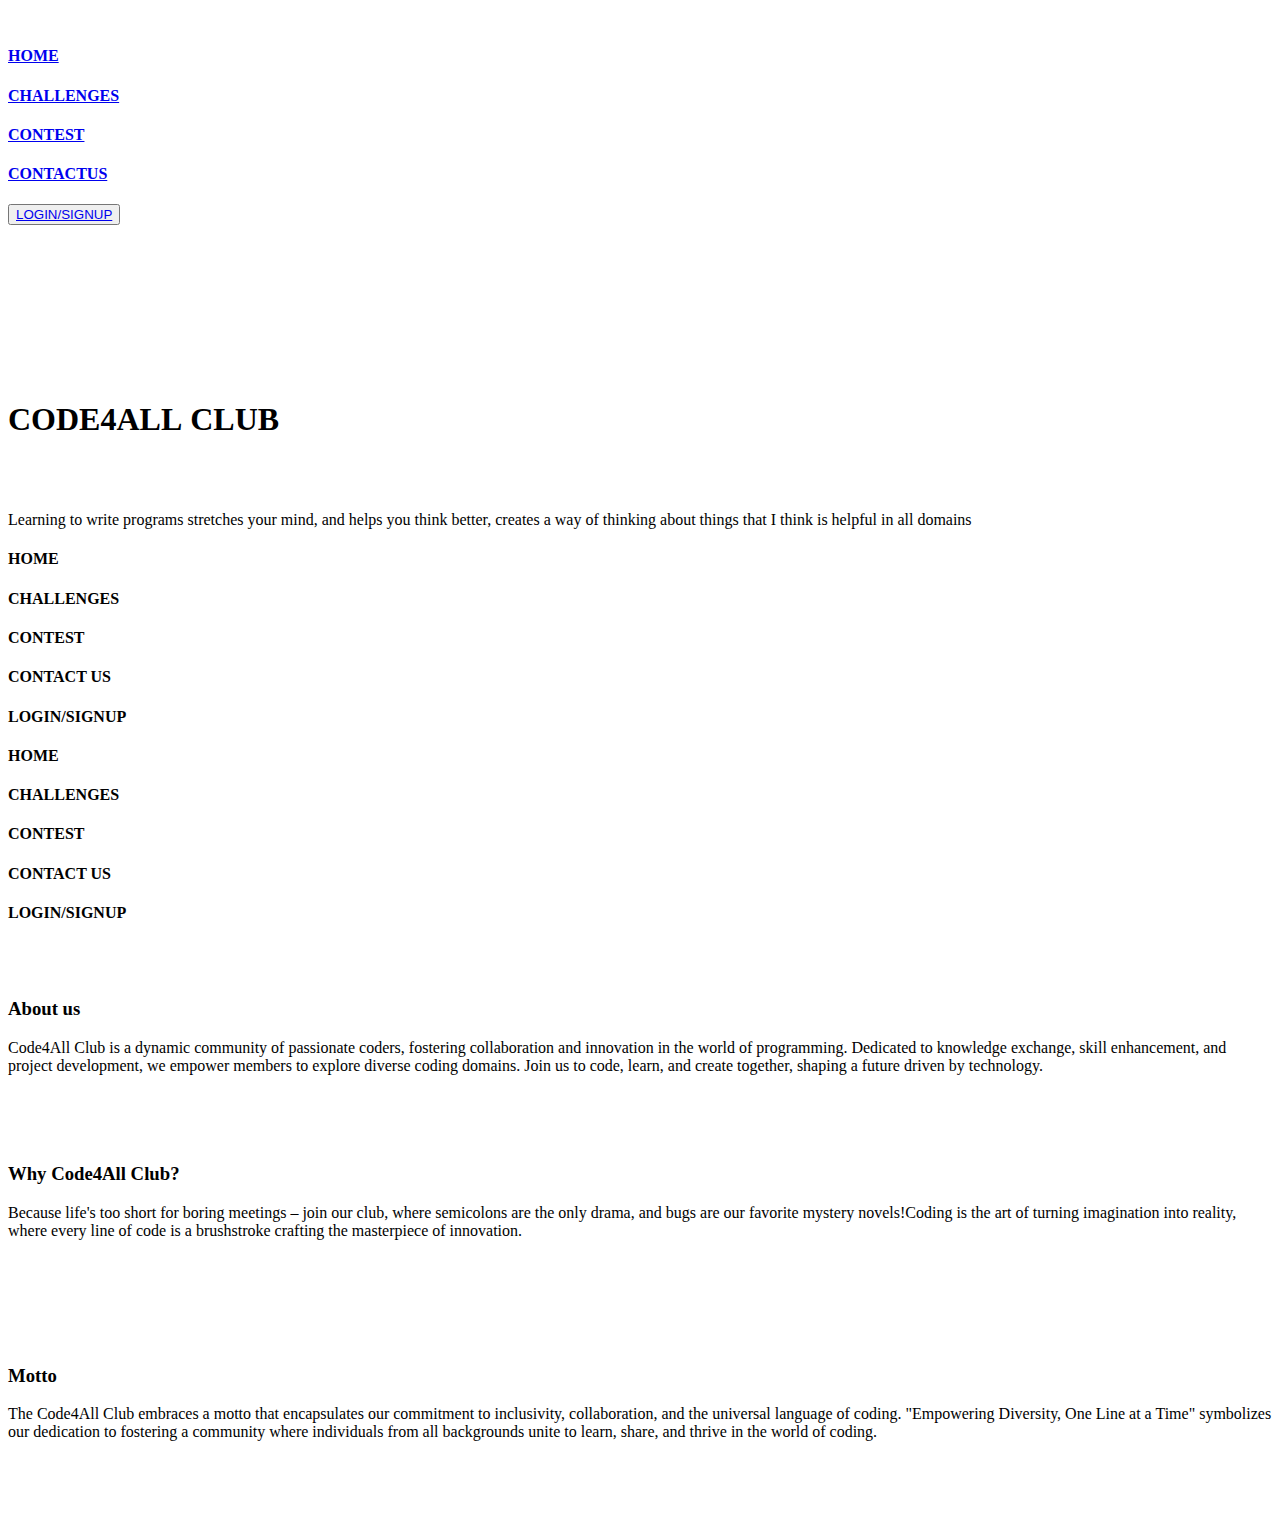
==== index.html @ 2acf0837 "First commit" ====
<!DOCTYPE html>
<html lang="en">
<head>
    <meta charset="UTF-8">
    <link rel="icon" type="image/x-icon" href="logo.png">
    <meta name="viewport" content="width=device-width, initial-scale=1.0">
    <link href="https://cdn.jsdelivr.net/npm/bootstrap@5.3.2/dist/css/bootstrap.min.css" rel="stylesheet" integrity="sha384-T3c6CoIi6uLrA9TneNEoa7RxnatzjcDSCmG1MXxSR1GAsXEV/Dwwykc2MPK8M2HN" crossorigin="anonymous">
    <title>Code4All Club</title>
    <link rel="stylesheet" href="style.css">
</head>
<body>
    <div id="nav">
        <img src="logo.png" alt="">
        <h4><a href="index.html" target="_blank" rel="noopener noreferrer">HOME</a></h4>
        <h4><a href="challenges.html" target="_blank" rel="noopener noreferrer">CHALLENGES</a></h4>
        <h4><a href="contest.html" target="_blank" rel="noopener noreferrer">CONTEST</a></h4>
        <h4><a href="contact.html" target="_blank" rel="noopener noreferrer">CONTACTUS</a></h4>
        <button type="button" class="btn  btn-success btn-lg "><a href="login.html" target="_blank" rel="noopener noreferrer">LOGIN/SIGNUP</a></button>
       
    </div>
    <div id="cursor"></div>
    <div id="cursor-blur"></div>
    <video autoplay loop muted  src="futuristic-blue-wave-surface-animation-technology-background-free-video.mp4"></video>
    
    <div id="main">
        <div id="page1">
            <h1>CODE4ALL&nbsp;CLUB</h1>
            <!--<h2>WELCOME TO CODE4ALL CLUB</h2>-->
            <br>
            <br>
            <p>Learning to write programs stretches your mind, and helps you think better, creates a way of thinking about things that I think is helpful in all domains</p>
        </div>
        <div id="page2">
             <div id="scroller">
                <div id="scroller-in">
                    <h4>HOME</h4>
                    <h4>CHALLENGES</h4>
                    <h4>CONTEST</h4>
                    <h4>CONTACT US</h4>
                    <h4>LOGIN/SIGNUP</h4>
                </div>
                <div id="scroller-in">
                    <h4>HOME</h4>
                    <h4>CHALLENGES</h4>
                    <h4>CONTEST</h4>
                    <h4>CONTACT US</h4>
                    <h4>LOGIN/SIGNUP</h4>
                </div>
             </div>
            <br>
             <div id="about-us">
                <img  src="Screenshot 2023-12-27 233708.png" alt="">
                <div id="about-us-in">
                    <h3>About us</h3>
                    <p>Code4All Club is a dynamic community of passionate coders, fostering collaboration and innovation in the world of programming. Dedicated to knowledge exchange, skill enhancement, and project development, we empower members to explore diverse coding domains. Join us to code, learn, and create together, shaping a future driven by technology.</p>
                </div>
             </div>
                  <br>
                  <br>
                  <br>
                <div id="why">
                    <div id="why-important">
                        <h3>Why Code4All Club?</h3>
                        <p>Because life's too short for boring meetings – join our club, where semicolons are the only drama, and bugs are our favorite mystery novels!Coding is the art of turning imagination into reality, where every line of code is a brushstroke crafting the masterpiece of innovation.
                        </p>
                    </div>
                <img src="coding.png" alt="">
             </div>
             <br>
             <br>
             <br>
            <div id="motto">
                <img src="Coding-featured-Andrey-Suslov-shutterstock.webp" alt="">
                <div id="motto-in">
                    <h3>Motto</h3>
                    <p>The Code4All Club embraces a motto that encapsulates our commitment to inclusivity, collaboration, and the universal language of coding. "Empowering Diversity, One Line at a Time" symbolizes our dedication to fostering a community where individuals from all backgrounds unite to learn, share, and thrive in the world of coding.</p> 
                </div>
             <img src="programming-background-with-person-working-with-codes-computer.jpg" alt="">
            </div>
            <br>
            <div class="card-container">
                <div class="card">
                    <img src="wow.gif" alt="" width="100%">
                </div>
                <div class="card">
                    <img src="1000_F_285926473_L4IqNJhss4ym9WOYUQYN0TCecpFDFerR.jpg" alt="" width="100%">
                </div>
            </div>
        </div>
    </div>
    <script src="https://cdnjs.cloudflare.com/ajax/libs/gsap/3.12.4/gsap.min.js" integrity="sha512-EZI2cBcGPnmR89wTgVnN3602Yyi7muWo8y1B3a8WmIv1J9tYG+udH4LvmYjLiGp37yHB7FfaPBo8ly178m9g4Q==" crossorigin="anonymous" referrerpolicy="no-referrer"></script>
    <script src="https://cdnjs.cloudflare.com/ajax/libs/gsap/3.12.4/ScrollTrigger.min.js" integrity="sha512-OzC82YiH3UmMMs6Ydd9f2i7mS+UFL5f977iIoJ6oy07AJT+ePds9QOEtqXztSH29Nzua59fYS36knmMcv79GOg==" crossorigin="anonymous" referrerpolicy="no-referrer"></script>
    <script src="script.js"></script>
</body>
</html>
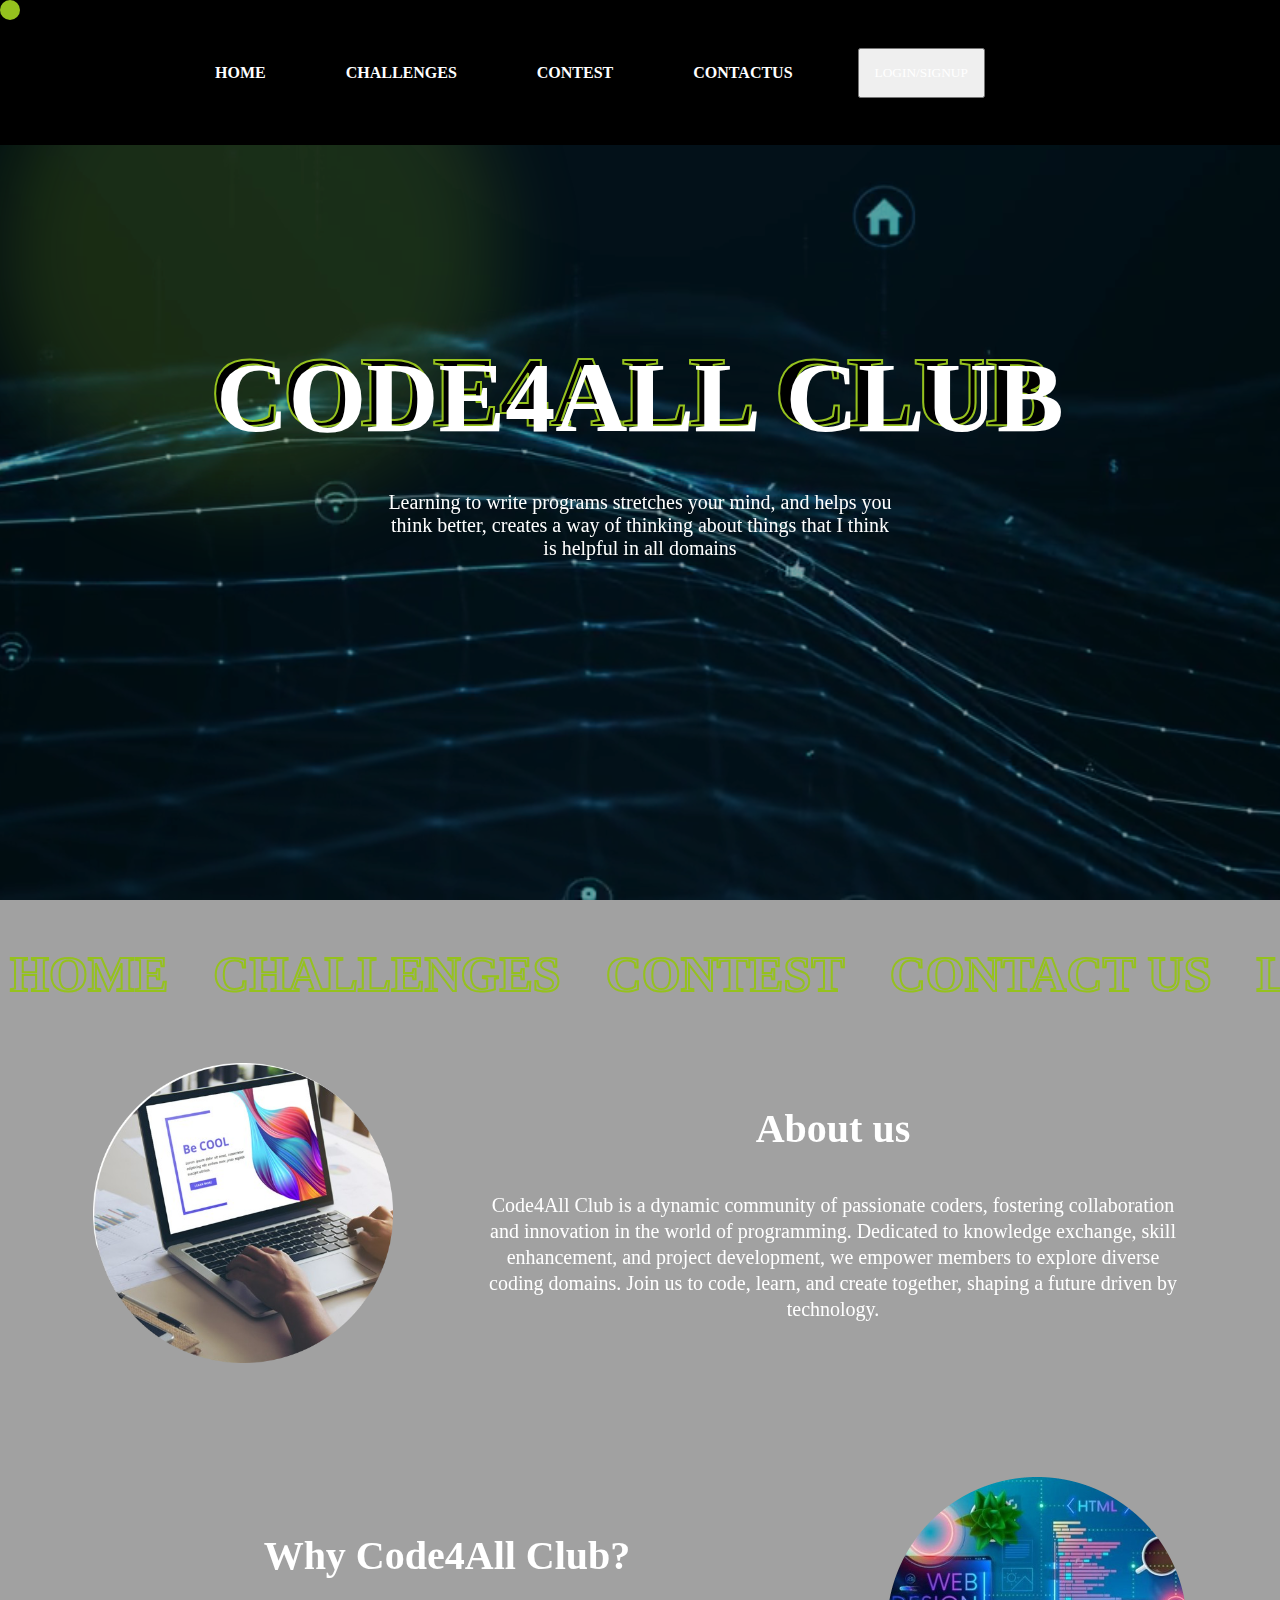
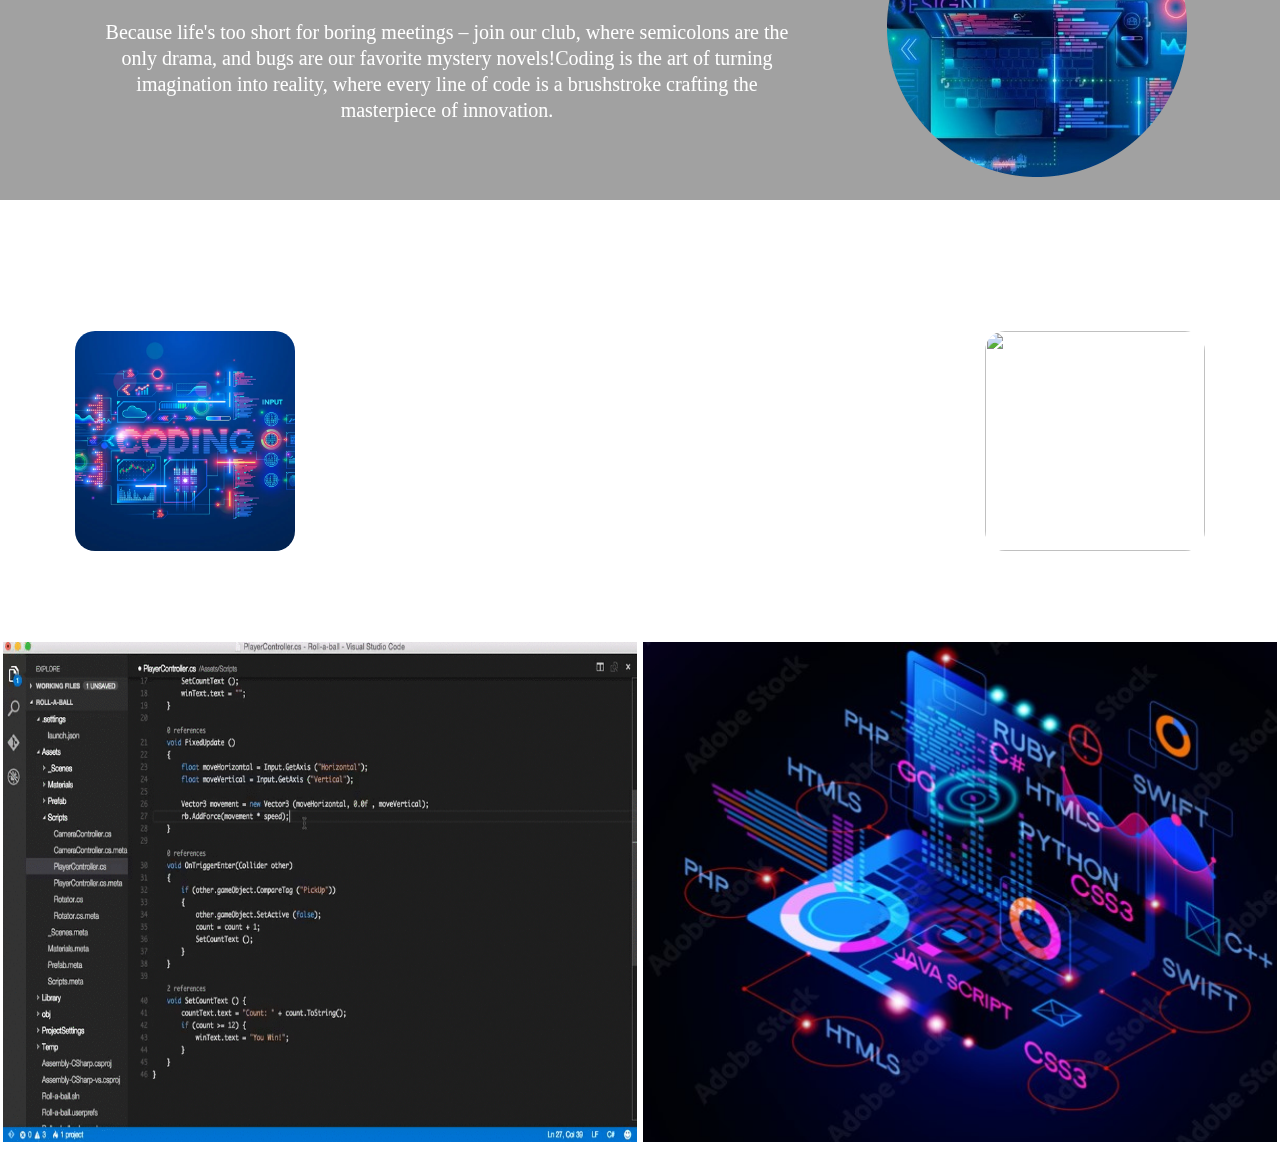
==== commit 76745cf5: "second commit" ====
--- a/index.html
+++ b/index.html
@@ -2,25 +2,25 @@
 <html lang="en">
 <head>
     <meta charset="UTF-8">
-    <link rel="icon" type="image/x-icon" href="logo.png">
+    <link rel="icon" type="image/x-icon" href="images/logo.png">
     <meta name="viewport" content="width=device-width, initial-scale=1.0">
     <link href="https://cdn.jsdelivr.net/npm/bootstrap@5.3.2/dist/css/bootstrap.min.css" rel="stylesheet" integrity="sha384-T3c6CoIi6uLrA9TneNEoa7RxnatzjcDSCmG1MXxSR1GAsXEV/Dwwykc2MPK8M2HN" crossorigin="anonymous">
     <title>Code4All Club</title>
-    <link rel="stylesheet" href="style.css">
+    <link rel="stylesheet" href="css/style.css">
 </head>
 <body>
     <div id="nav">
         <img src="logo.png" alt="">
-        <h4><a href="index.html" target="_blank" rel="noopener noreferrer">HOME</a></h4>
-        <h4><a href="challenges.html" target="_blank" rel="noopener noreferrer">CHALLENGES</a></h4>
-        <h4><a href="contest.html" target="_blank" rel="noopener noreferrer">CONTEST</a></h4>
-        <h4><a href="contact.html" target="_blank" rel="noopener noreferrer">CONTACTUS</a></h4>
-        <button type="button" class="btn  btn-success btn-lg "><a href="login.html" target="_blank" rel="noopener noreferrer">LOGIN/SIGNUP</a></button>
+        <h4><a href="html/index.html" target="_blank" rel="noopener noreferrer">HOME</a></h4>
+        <h4><a href="html/challenges.html" target="_blank" rel="noopener noreferrer">CHALLENGES</a></h4>
+        <h4><a href="html/contest.html" target="_blank" rel="noopener noreferrer">CONTEST</a></h4>
+        <h4><a href="html/contact.html" target="_blank" rel="noopener noreferrer">CONTACTUS</a></h4>
+        <button type="button" class="btn  btn-success btn-lg "><a href="html/login.html" target="_blank" rel="noopener noreferrer">LOGIN/SIGNUP</a></button>
        
     </div>
     <div id="cursor"></div>
     <div id="cursor-blur"></div>
-    <video autoplay loop muted  src="futuristic-blue-wave-surface-animation-technology-background-free-video.mp4"></video>
+    <video autoplay loop muted  src="images/futuristic-blue-wave-surface-animation-technology-background-free-video.mp4"></video>
     
     <div id="main">
         <div id="page1">
@@ -49,7 +49,7 @@
              </div>
             <br>
              <div id="about-us">
-                <img  src="Screenshot 2023-12-27 233708.png" alt="">
+                <img  src="images/Screenshot 2023-12-27 233708.png" alt="">
                 <div id="about-us-in">
                     <h3>About us</h3>
                     <p>Code4All Club is a dynamic community of passionate coders, fostering collaboration and innovation in the world of programming. Dedicated to knowledge exchange, skill enhancement, and project development, we empower members to explore diverse coding domains. Join us to code, learn, and create together, shaping a future driven by technology.</p>
@@ -64,32 +64,32 @@
                         <p>Because life's too short for boring meetings – join our club, where semicolons are the only drama, and bugs are our favorite mystery novels!Coding is the art of turning imagination into reality, where every line of code is a brushstroke crafting the masterpiece of innovation.
                         </p>
                     </div>
-                <img src="coding.png" alt="">
+                <img src="images/coding.png" alt="">
              </div>
              <br>
              <br>
              <br>
             <div id="motto">
-                <img src="Coding-featured-Andrey-Suslov-shutterstock.webp" alt="">
+                <img src="images/Coding-featured-Andrey-Suslov-shutterstock.webp" alt="">
                 <div id="motto-in">
                     <h3>Motto</h3>
                     <p>The Code4All Club embraces a motto that encapsulates our commitment to inclusivity, collaboration, and the universal language of coding. "Empowering Diversity, One Line at a Time" symbolizes our dedication to fostering a community where individuals from all backgrounds unite to learn, share, and thrive in the world of coding.</p> 
                 </div>
-             <img src="programming-background-with-person-working-with-codes-computer.jpg" alt="">
+             <img src="images/programming-background-with-person-working-with-codes-computer.jpg" alt="">
             </div>
             <br>
             <div class="card-container">
                 <div class="card">
-                    <img src="wow.gif" alt="" width="100%">
+                    <img src="images/wow.gif" alt="" width="100%">
                 </div>
                 <div class="card">
-                    <img src="1000_F_285926473_L4IqNJhss4ym9WOYUQYN0TCecpFDFerR.jpg" alt="" width="100%">
+                    <img src="images/1000_F_285926473_L4IqNJhss4ym9WOYUQYN0TCecpFDFerR.jpg" alt="" width="100%">
                 </div>
             </div>
         </div>
     </div>
     <script src="https://cdnjs.cloudflare.com/ajax/libs/gsap/3.12.4/gsap.min.js" integrity="sha512-EZI2cBcGPnmR89wTgVnN3602Yyi7muWo8y1B3a8WmIv1J9tYG+udH4LvmYjLiGp37yHB7FfaPBo8ly178m9g4Q==" crossorigin="anonymous" referrerpolicy="no-referrer"></script>
     <script src="https://cdnjs.cloudflare.com/ajax/libs/gsap/3.12.4/ScrollTrigger.min.js" integrity="sha512-OzC82YiH3UmMMs6Ydd9f2i7mS+UFL5f977iIoJ6oy07AJT+ePds9QOEtqXztSH29Nzua59fYS36knmMcv79GOg==" crossorigin="anonymous" referrerpolicy="no-referrer"></script>
-    <script src="script.js"></script>
+    <script src="js/script.js"></script>
 </body>
 </html>--- a/css/style.css
+++ b/css/style.css
@@ -0,0 +1,251 @@
+* {
+    margin: 0%;
+    padding: 0%;
+    box-sizing: border-box;
+    font-family: 'montserrat';
+    color: #fff;
+}
+html,
+body{
+    height: 100%;
+    width: 100%;
+}
+#cursor{
+    height: 20px;
+    width: 20px;
+    background-color: #95c11e;
+    border-radius: 50%;
+    position: fixed;
+    z-index: 99;
+}
+#cursor-blur{
+    height: 500px;
+    width: 500px;
+    background-color: #96c11e2b;
+    border-radius: 50%;
+    position: fixed;
+    filter: blur(40px);
+    z-index: 9;
+}
+#nav{
+    height: 145px;
+    width: 100%;
+    background-color: black;
+    overflow: hidden;
+    display: flex;
+    display: flex;
+    align-items: center;
+    padding: 0 150px;
+    gap: 50px;
+    position: fixed;
+    justify-content: flex-start;
+    z-index: 99;
+}
+
+#nav img{
+    height: 75px;
+}
+#nav a{
+    text-decoration: none;
+    padding: 15px;
+    text-align: center;
+    float: left;
+    color: white;
+}
+video{
+    height: 100%;
+    width: 100%;
+    object-fit: cover;
+    position: fixed;
+    z-index: -1;
+}
+#main{
+    position: relative;
+    background-color: rgba(0, 0, 0, 0.37);
+}
+#page1{
+    height: 100vh;
+    width: 100%;
+    position: relative;
+    display: flex;
+    align-items: center;
+    justify-content: center;
+    flex-direction: column;
+    text-align: center;
+    z-index: 10;
+}
+#page1 h1{
+    font-size: 100px;
+    font-weight: 900;
+    position: relative;
+}
+#page1 h1::before{
+    content:"CODE4ALL CLUB";
+    position: absolute;
+    color: #000;
+    top: -6px;
+    left: -6px;
+    -webkit-text-stroke: 2px #95c11e;
+    z-index: -1;
+}
+#page1 h2{
+    font-size: 25px;
+    font-weight: 800;
+    margin-top: 10px;
+    margin-bottom: 20px;
+}
+#page1 p{
+    font-size: 20px;
+    font-weight: 500;
+    width: 40% ;
+}
+#page2{
+    height: 100vh;
+    width: 100%;
+    z-index: 10;
+}
+#scroller{
+   /* background-color: red;*/
+    white-space: nowrap;
+    overflow-x: auto;
+    overflow-y: hidden;
+    position: relative;
+    z-index: 10;
+}
+#scroller::-webkit-scrollbar{
+    display: none;
+}
+#scroller-in{
+    display: inline-block;
+    white-space: nowrap;
+    animation-name: scroll;
+    animation-duration: 30s;
+    animation-timing-function: linear;
+    transition: all linear 0.5s;
+    animation-iteration-count: infinite;
+    font-size: 100px;
+}
+#scroller h4{
+    display: inline-block;
+    font-size: 50px;
+    font-weight: 900;
+    font-family: gilroy;
+    margin: 10px;
+    color: transparent;
+    -webkit-text-stroke: 2px #95c11e;
+}
+#scroller h4:hover{
+    color: #95c11e;
+}
+@keyframes scroll{
+      from{
+        transform: translateX(0);
+      }
+      to{
+        transform: translateX(-100%);
+      }
+}
+#about-us{
+    height: 40vh;
+    width: 100%;
+   /* background-color: red;*/
+    display: flex;
+    padding: 0 50px;
+    position: relative;
+    align-items: center;
+    z-index: 10;
+    justify-content: space-around;
+}
+#about-us img{
+       height: 300px;
+       width: 300px;
+       border-radius: 50px;
+       object-fit: cover;
+}
+#about-us-in{
+    width: 60%;
+    text-align: center;
+}
+#about-us-in h3{
+    font-size: 40px;
+    font-weight: 800;
+    margin-bottom: 40px;
+}
+#about-us-in p{
+    font-size: 20px;
+    line-height: 26px;
+}
+#why{
+    height: 40vh;
+    width: 100%;
+   /* background-color: red;*/
+    display: flex;
+    padding: 0 50px;
+    position: relative;
+    align-items: center;
+    z-index: 10;
+    justify-content: space-around;
+}
+#why img{
+    height: 300px;
+    width: 300px;
+    border-radius: 50px;
+    object-fit: cover;
+}
+#why-important{
+    width: 60%;
+    text-align: center;
+}
+#why-important h3{
+    font-size: 40px;
+    font-weight: 800;
+    margin-bottom: 40px;
+}
+#why-important p{
+    font-size: 20px;
+    line-height: 26px;
+}
+#motto{
+    height: 40vh;
+    width: 100%;
+   /* background-color: red;*/
+    display: flex;
+    padding: 0 50px;
+    position: relative;
+    align-items: center;
+    z-index: 10;
+    justify-content: space-around;
+}
+#motto-in{
+    width: 50%;
+    text-align: center;
+}
+#motto img{
+    height: 220px;
+    width: 220px;
+    border-radius: 20px;
+    object-fit: cover;
+}
+#motto-in h3{
+    font-size: 40px;
+    font-weight: 800;
+    margin-bottom: 40px;
+}
+#motto-in p{
+    font-size: 20px;
+    line-height: 26px;
+}
+.card{
+    float: left;
+    width: 50%;
+    padding: 3px;
+}
+.card img{
+    height: 500px;
+}
+.card-container{
+    content: "";
+    display: table;
+    clear: both;
+
+}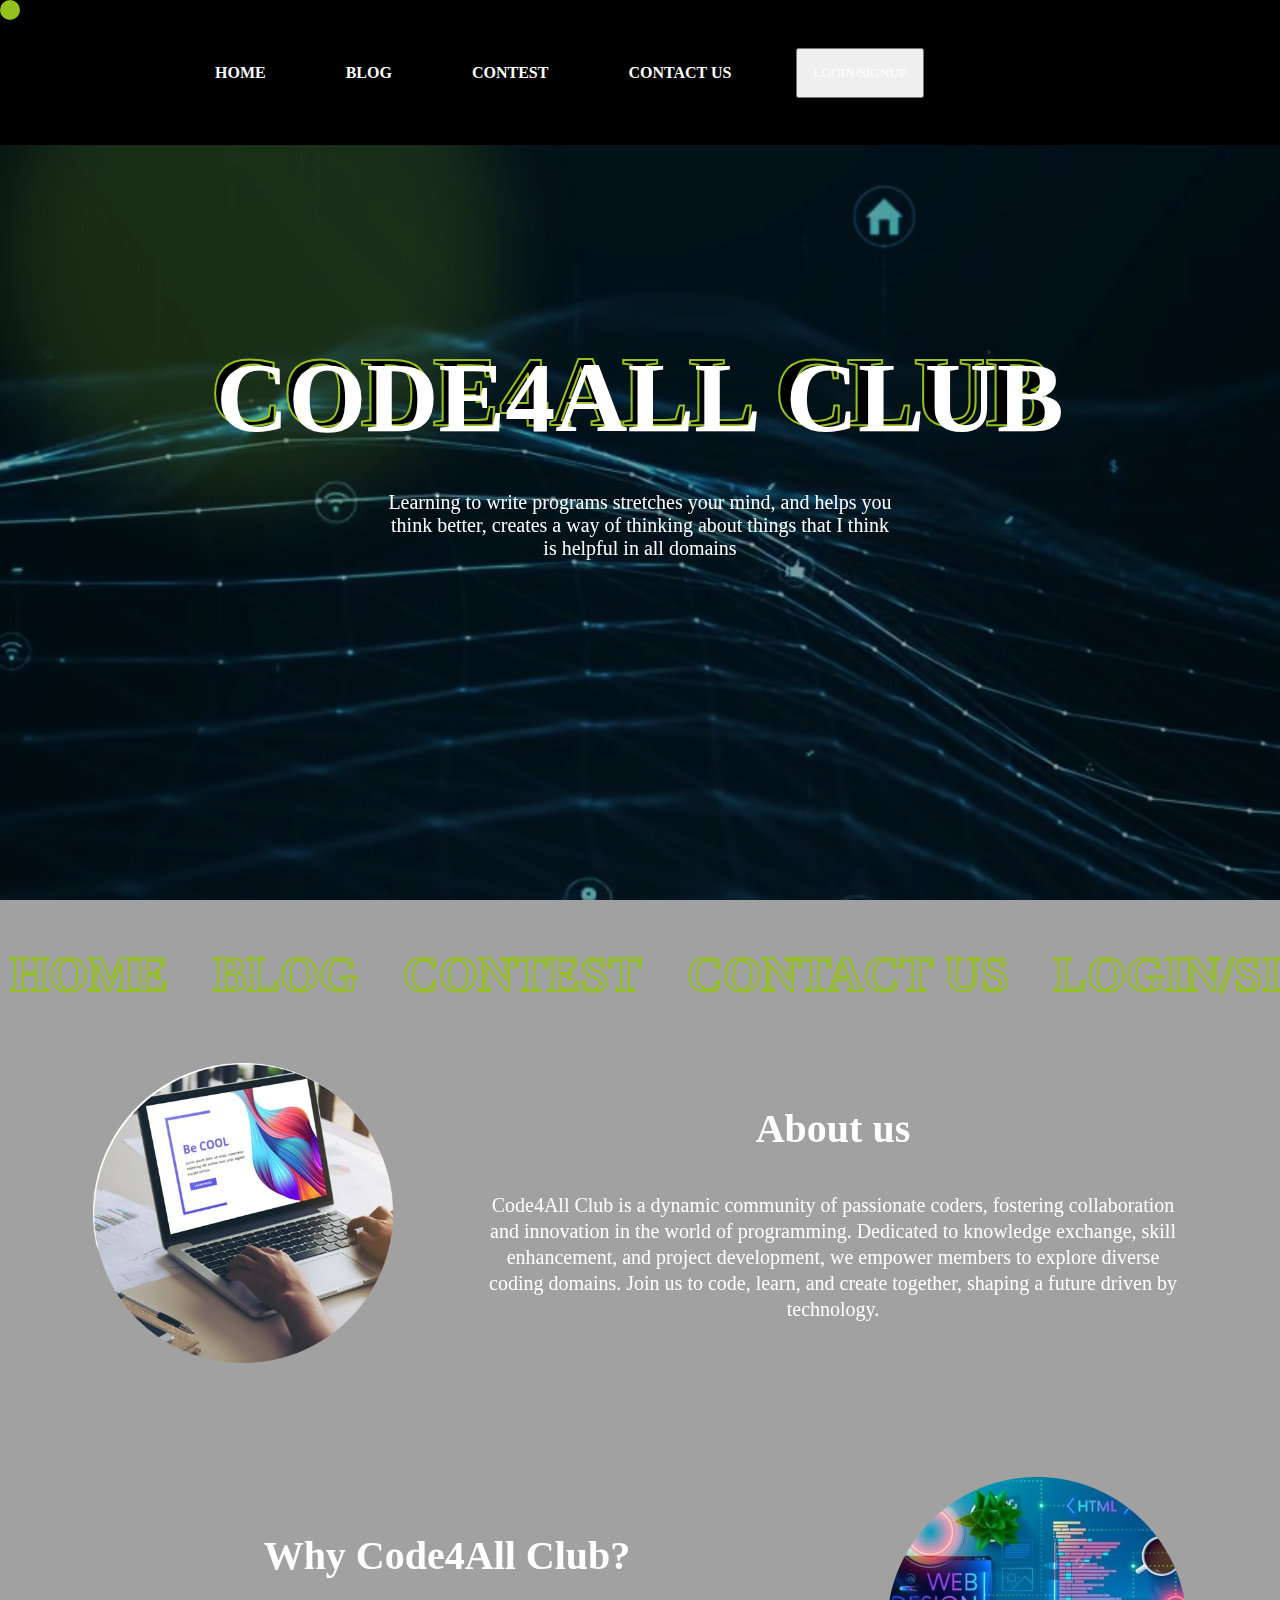
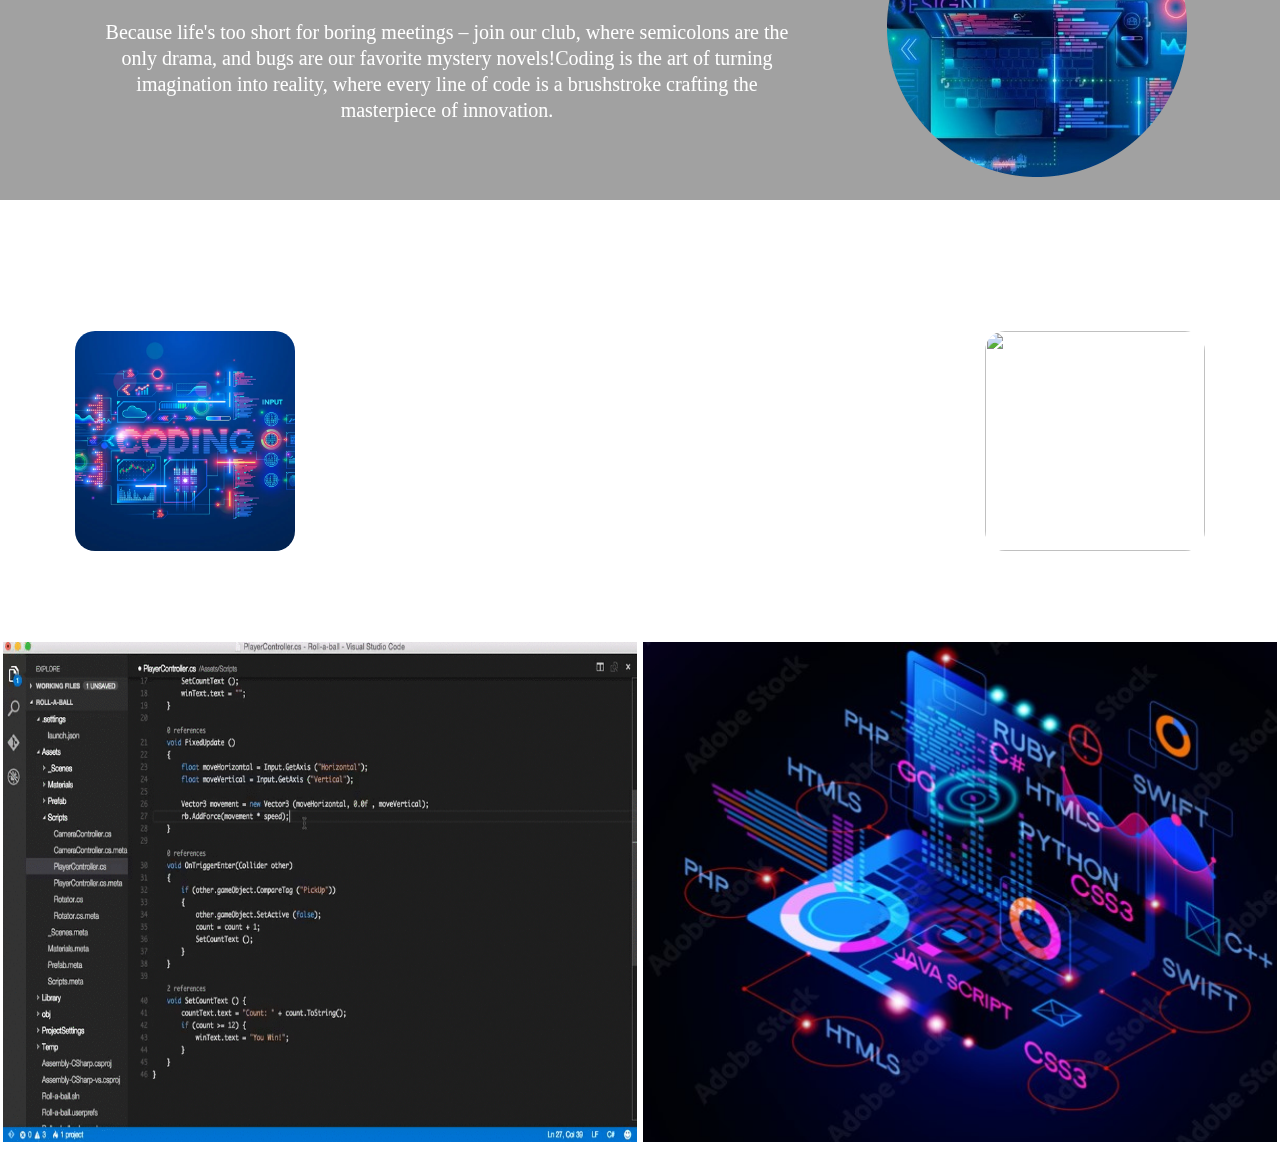
==== commit 20cf5fa4: "four commit" ====
--- a/index.html
+++ b/index.html
@@ -12,9 +12,9 @@
     <div id="nav">
         <img src="logo.png" alt="">
         <h4><a href="html/index.html" target="_blank" rel="noopener noreferrer">HOME</a></h4>
-        <h4><a href="html/challenges.html" target="_blank" rel="noopener noreferrer">CHALLENGES</a></h4>
+        <h4><a href="html/challenges.html" target="_blank" rel="noopener noreferrer">BLOG</a></h4>
         <h4><a href="html/contest.html" target="_blank" rel="noopener noreferrer">CONTEST</a></h4>
-        <h4><a href="html/contact.html" target="_blank" rel="noopener noreferrer">CONTACTUS</a></h4>
+        <h4><a href="html/contact.html" target="_blank" rel="noopener noreferrer">CONTACT US</a></h4>
         <button type="button" class="btn  btn-success btn-lg "><a href="html/login.html" target="_blank" rel="noopener noreferrer">LOGIN/SIGNUP</a></button>
        
     </div>
@@ -34,14 +34,14 @@
              <div id="scroller">
                 <div id="scroller-in">
                     <h4>HOME</h4>
-                    <h4>CHALLENGES</h4>
+                    <h4>BLOG</h4>
                     <h4>CONTEST</h4>
                     <h4>CONTACT US</h4>
                     <h4>LOGIN/SIGNUP</h4>
                 </div>
                 <div id="scroller-in">
                     <h4>HOME</h4>
-                    <h4>CHALLENGES</h4>
+                    <h4>BLOG</h4>
                     <h4>CONTEST</h4>
                     <h4>CONTACT US</h4>
                     <h4>LOGIN/SIGNUP</h4>
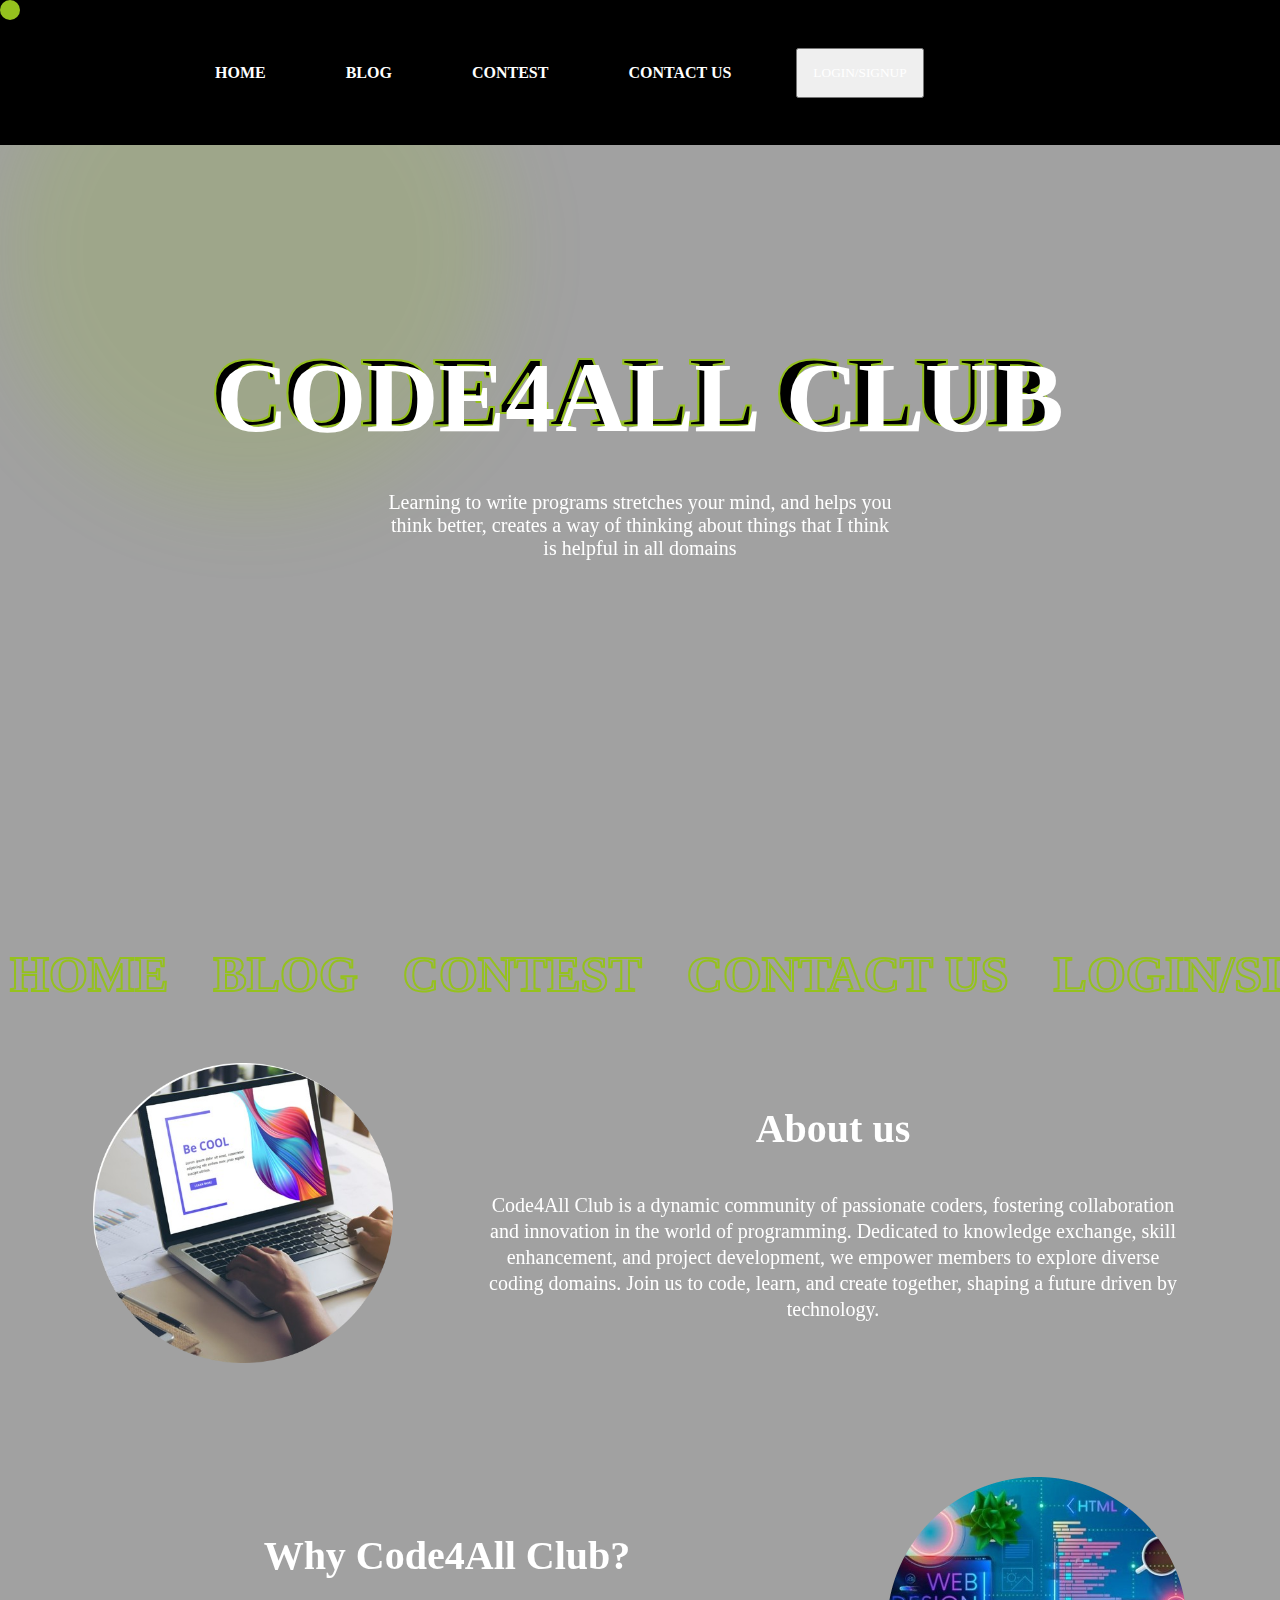
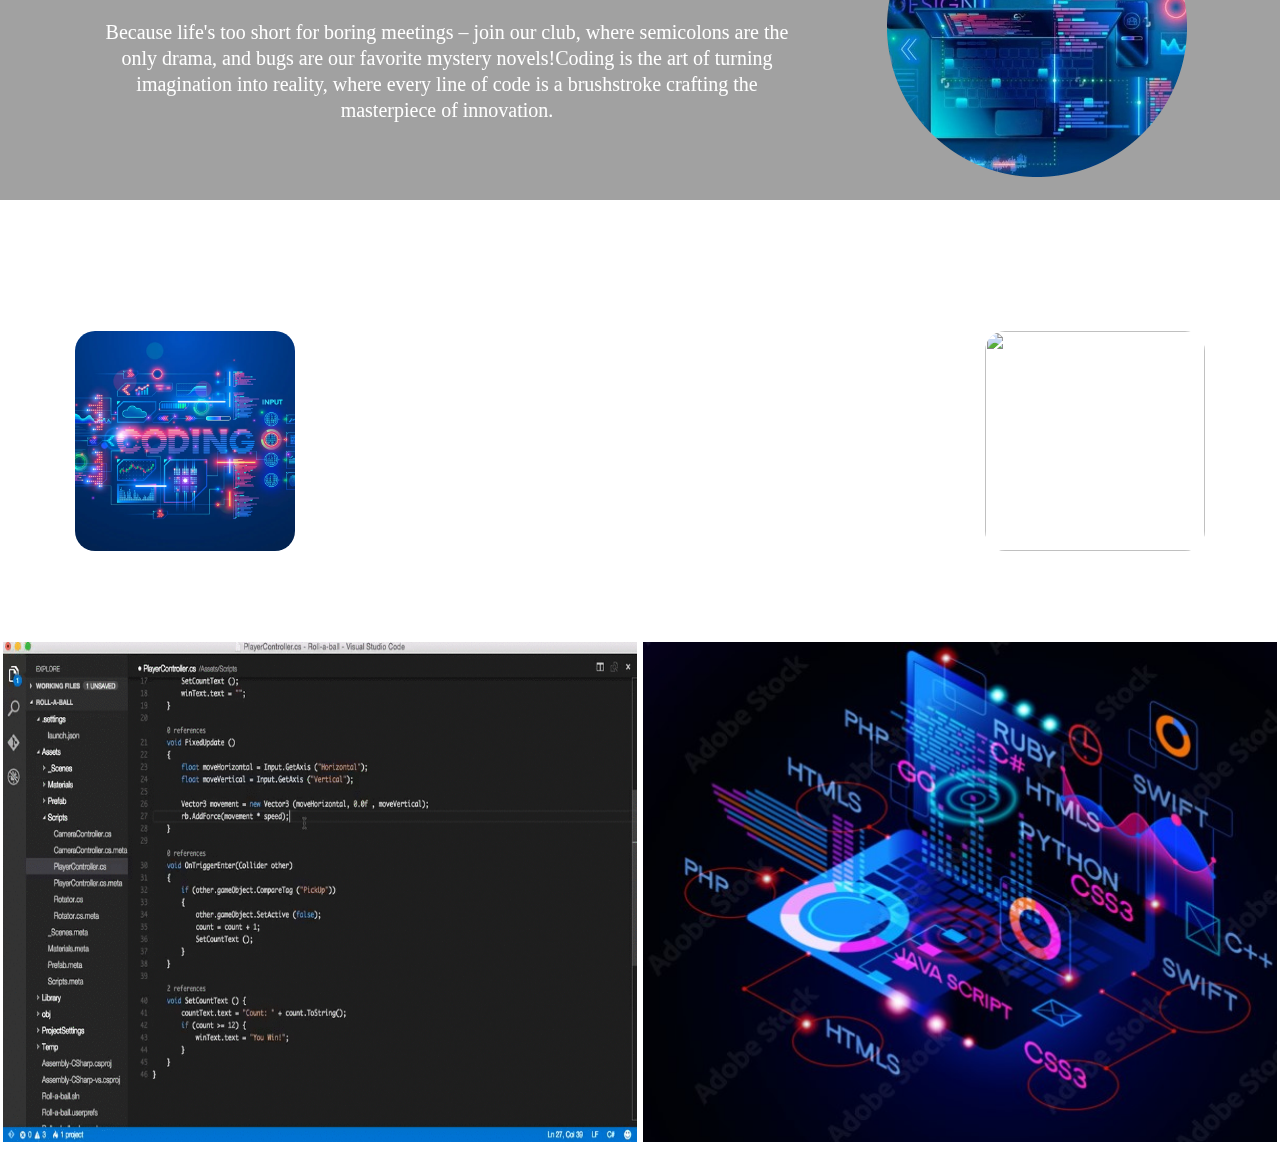
==== commit cea26bf1: "sixth commit" ====
--- a/index.html
+++ b/index.html
@@ -11,8 +11,8 @@
 <body>
     <div id="nav">
         <img src="logo.png" alt="">
-        <h4><a href="html/index.html" target="_blank" rel="noopener noreferrer">HOME</a></h4>
-        <h4><a href="html/challenges.html" target="_blank" rel="noopener noreferrer">BLOG</a></h4>
+        <h4><a href="index.html" target="_blank" rel="noopener noreferrer">HOME</a></h4>
+        <h4><a href="html/blog.html" target="_blank" rel="noopener noreferrer">BLOG</a></h4>
         <h4><a href="html/contest.html" target="_blank" rel="noopener noreferrer">CONTEST</a></h4>
         <h4><a href="html/contact.html" target="_blank" rel="noopener noreferrer">CONTACT US</a></h4>
         <button type="button" class="btn  btn-success btn-lg "><a href="html/login.html" target="_blank" rel="noopener noreferrer">LOGIN/SIGNUP</a></button>
@@ -20,7 +20,7 @@
     </div>
     <div id="cursor"></div>
     <div id="cursor-blur"></div>
-    <video autoplay loop muted  src="images/futuristic-blue-wave-surface-animation-technology-background-free-video.mp4"></video>
+    <video autoplay loop muted  src="images/Untitled.mp4"></video>
     
     <div id="main">
         <div id="page1">
